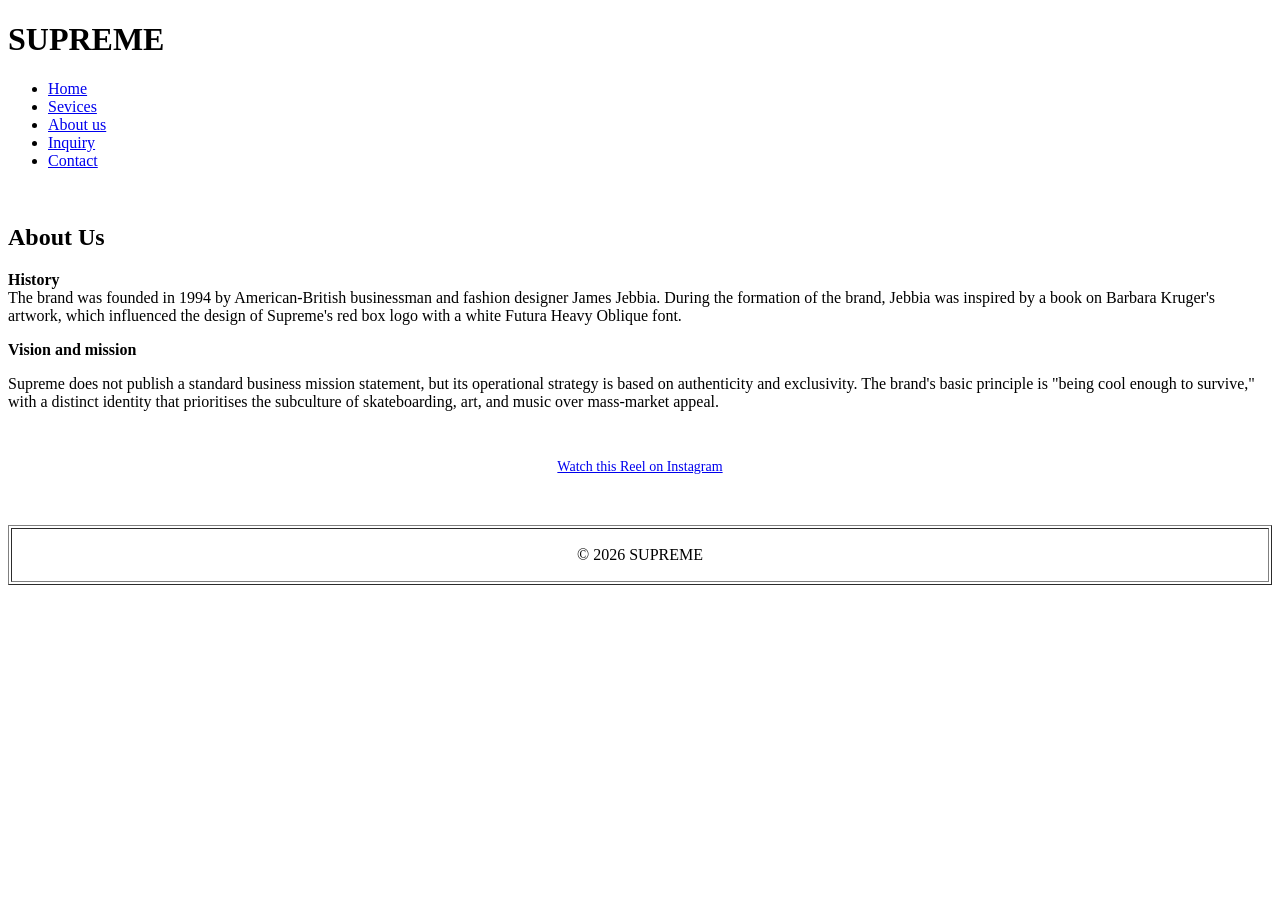
==== about.html @ ef41defe "Add files via upload" ====
<!DOCTYPE html>

<head>
<link rel="stylesheet" href="CSS/styles.css">
<title>About Us - SUPREME</title>
</head>

<body>

<header>
<style>
 
</style>
<h1>SUPREME</h1>


</header>
<!-- Navigation Links -->
<ul>
  <li><a href="index.html">Home</a></li>
  <li><a href="Services.html">Sevices</a></li>
  <li><a class = "active" href="about.html">About us</a></li>
  <li><a href="inquiry.html">Inquiry</a></li>
  <li><a href="contact.html">Contact</a></li>
</ul>
<br>

<h2>About Us</h2>

<p><b>History</b> <br>The brand was founded in 1994 by American-British businessman and fashion designer James Jebbia. During the formation of the brand, Jebbia was inspired by a book on Barbara Kruger's artwork, which influenced the design of Supreme's red box logo with a white Futura Heavy Oblique font.</p>
<b>Vision and mission</b>
<p>Supreme does not publish a standard business mission statement, but its operational strategy is based on authenticity and exclusivity. The brand's basic principle is "being cool enough to survive," with a distinct identity that prioritises the subculture of skateboarding, art, and music over mass-market appeal.</p>

<br>
<p style="text-align: center; font-size: 14px;">
  <a href="https://www.instagram.com/reel/DOyVEgpDSTM/" target="_blank">Watch this Reel on Instagram</a>
</p>
<br>



<br>
<!-- Footer -->
<footer>

<table border="1" width="100%">
<tr>
<td align="center">
<p>© 2026 SUPREME
</p>
</td>
</tr>
</table>

</footer>

</body>
</html>
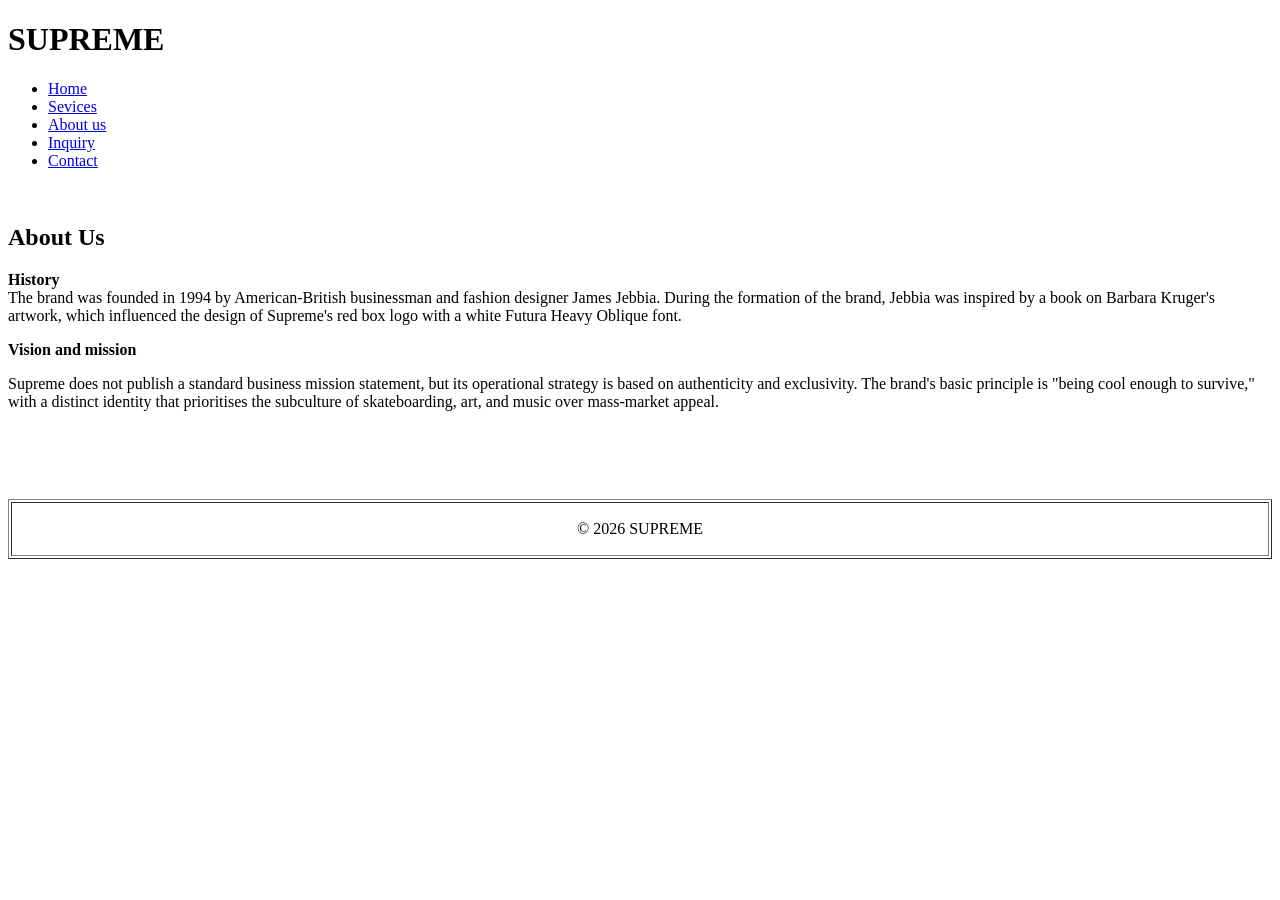
==== commit 92f833d0: "Add files via upload" ====
--- a/about.html
+++ b/about.html
@@ -1,7 +1,14 @@
 <!DOCTYPE html>
 
 <head>
-<link rel="stylesheet" href="CSS/styles.css">
+  <meta name="viewport" content="width=device-width, initial-scale=1.0">
+   <meta charset="UTF-8">
+   <meta name="description" content="Learn about Supreme's history from 1994 NYC skate shop to global streetwear icon. Our mission, values, and cultural impact.">
+   <meta name="keywords" content="Supreme history, James Jebbia, NYC skate shop, streetwear culture, Supreme mission">
+
+   <link rel="stylesheet" href="CSS/styles.css">
+   <link rel="stylesheet" href="https://cdnjs.cloudflare.com/ajax/libs/font-awesome/4.7.0/css/font-awesome.min.css">
+<title>SUPREME - Home</title>
 <title>About Us - SUPREME</title>
 </head>
 
@@ -15,7 +22,6 @@
 
 
 </header>
-<!-- Navigation Links -->
 <ul>
   <li><a href="index.html">Home</a></li>
   <li><a href="Services.html">Sevices</a></li>
@@ -32,17 +38,18 @@
 <p>Supreme does not publish a standard business mission statement, but its operational strategy is based on authenticity and exclusivity. The brand's basic principle is "being cool enough to survive," with a distinct identity that prioritises the subculture of skateboarding, art, and music over mass-market appeal.</p>
 
 <br>
-<p style="text-align: center; font-size: 14px;">
-  <a href="https://www.instagram.com/reel/DOyVEgpDSTM/" target="_blank">Watch this Reel on Instagram</a>
-</p>
+
 <br>
 
 
 
 <br>
-<!-- Footer -->
+
 <footer>
-
+<!-- Elfsight Social Media Icons | Untitled Social Media Icons -->
+<script src="https://elfsightcdn.com/platform.js" async></script>
+<div class="elfsight-app-f61af9a2-3159-4301-b935-5626e2762270" data-elfsight-app-lazy></div>
+<br>
 <table border="1" width="100%">
 <tr>
 <td align="center">
